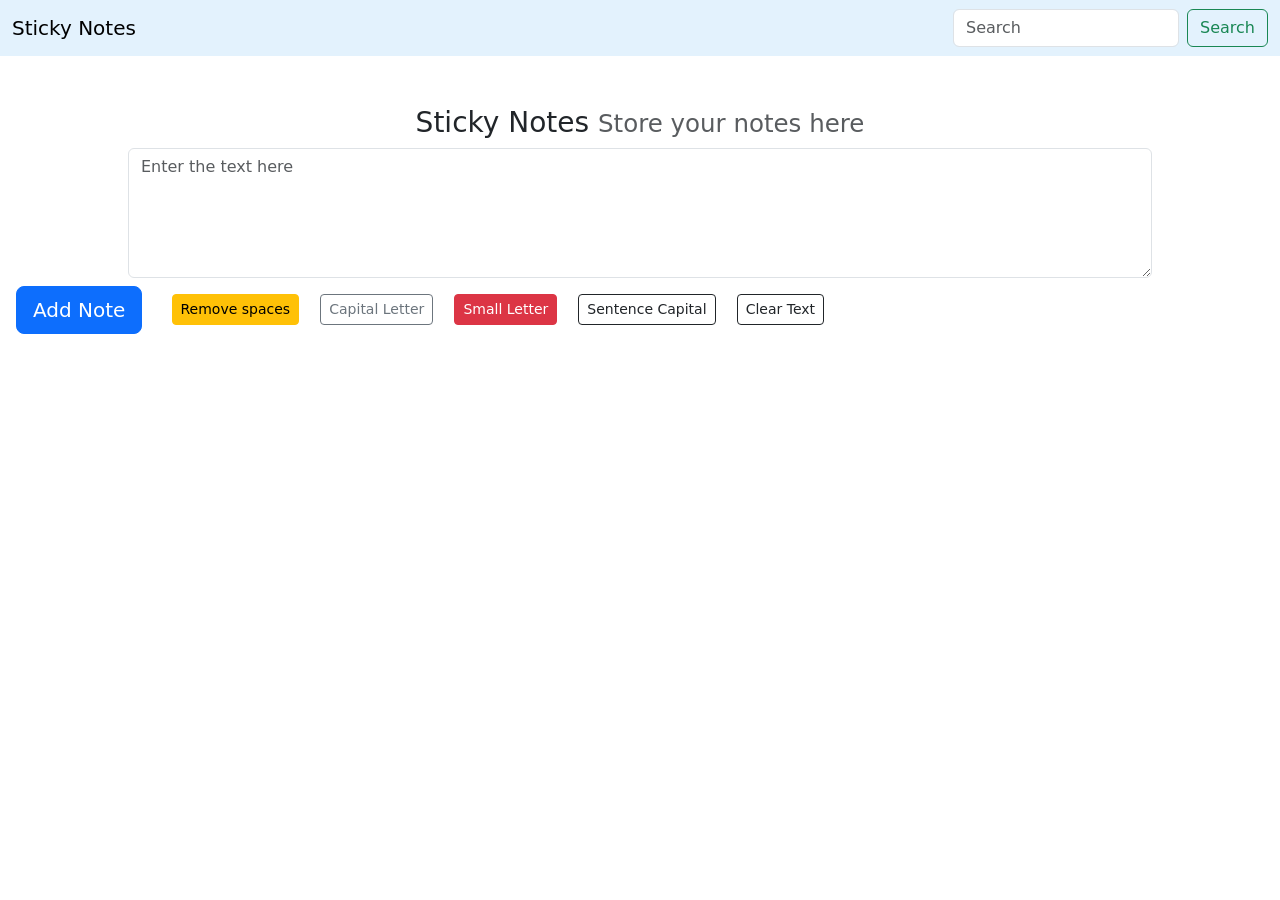
==== index.html @ bca7abe9 "some other" ====
<!doctype html>
<html lang="en">
  <head>
    <meta charset="utf-8">
    <meta name="viewport" content="width=device-width, initial-scale=1">
    <title>Welcome to Notes App</title>
    <link href="https://cdn.jsdelivr.net/npm/bootstrap@5.3.3/dist/css/bootstrap.min.css" rel="stylesheet" integrity="sha384-QWTKZyjpPEjISv5WaRU9OFeRpok6YctnYmDr5pNlyT2bRjXh0JMhjY6hW+ALEwIH" crossorigin="anonymous">
    <link rel="stylesheet" href="Notes.css">
  </head>
  <body>
   <nav class="navbar" style="background-color: #e3f2fd;">
  <div class="container-fluid">
    <a class="navbar-brand">Sticky Notes</a>
    <form class="d-flex" role="search">
      <input class="form-control me-2" type="search" placeholder="Search" aria-label="Search" id="search"> <label for="search">
      <button class="btn btn-outline-success" >Search</button></label>
    </form>
  </div>
</nav>
<div class="alert">
</div>
<h3 class="mainheading">
  Sticky Notes
  <small class="text-body-secondary">Store your notes here</small>
</h3>
<div class="textareadiv">
      <textarea class="form-control" id="notesarea" rows="3" placeholder="Enter the text here"></textarea>
    <button type="button" class="btn btn-primary btn-lg my-2 mx-3" id="btnnotes">Add Note</button>
    <button type="button" class="btn btn-warning btn-sm my-2 mx-2" id="removebtn">Remove spaces</button>
    <button type="button" class="btn btn-outline-secondary btn-sm my-2 mx-2" id="capitalbtn">Capital Letter</button>
    <button type="button" class="btn btn-danger btn-sm  my-2 mx-2" id="smallbtn">Small Letter</button>
    <button type="button" class="btn btn-outline-dark btn-sm  my-2 mx-2" id="firstletter">Sentence Capital</button>
    <button type="button" class="btn btn-outline-dark btn-sm my-2 mx-2" id="clear">Clear  Text</button>
</div>
<section class="notesadd">
</section>
<script src="https://cdn.jsdelivr.net/npm/bootstrap@5.3.3/dist/js/bootstrap.bundle.min.js" integrity="sha384-YvpcrYf0tY3lHB60NNkmXc5s9fDVZLESaAA55NDzOxhy9GkcIdslK1eN7N6jIeHz" crossorigin="anonymous"></script>
<script src="notes.js"></script>
  </body>
</html>
---- Notes.css ----
.mainheading{
    text-align: center;
}
#notesarea{
    width: 80%;
    margin-left: auto;
    margin-right: auto;
    height: 130px;
}
#btnnotes{
    display: inline-block;
    margin-left: auto;
    margin-right: auto;
}
.button{
    display: inline-block;
    margin-right: 5px;
    margin-top: 45px;
}
.card{
   flex-grow: 1;
   margin-left: 10px;
}
.notesadd{
    margin-top: 78px;
    display: flex;
    flex-wrap: wrap;
    justify-content: space-between;
}
.searchchange{
    background-color: yellow;
}
@media (max-width:450px){
    #notesarea{
        width: 95%;
    }
}
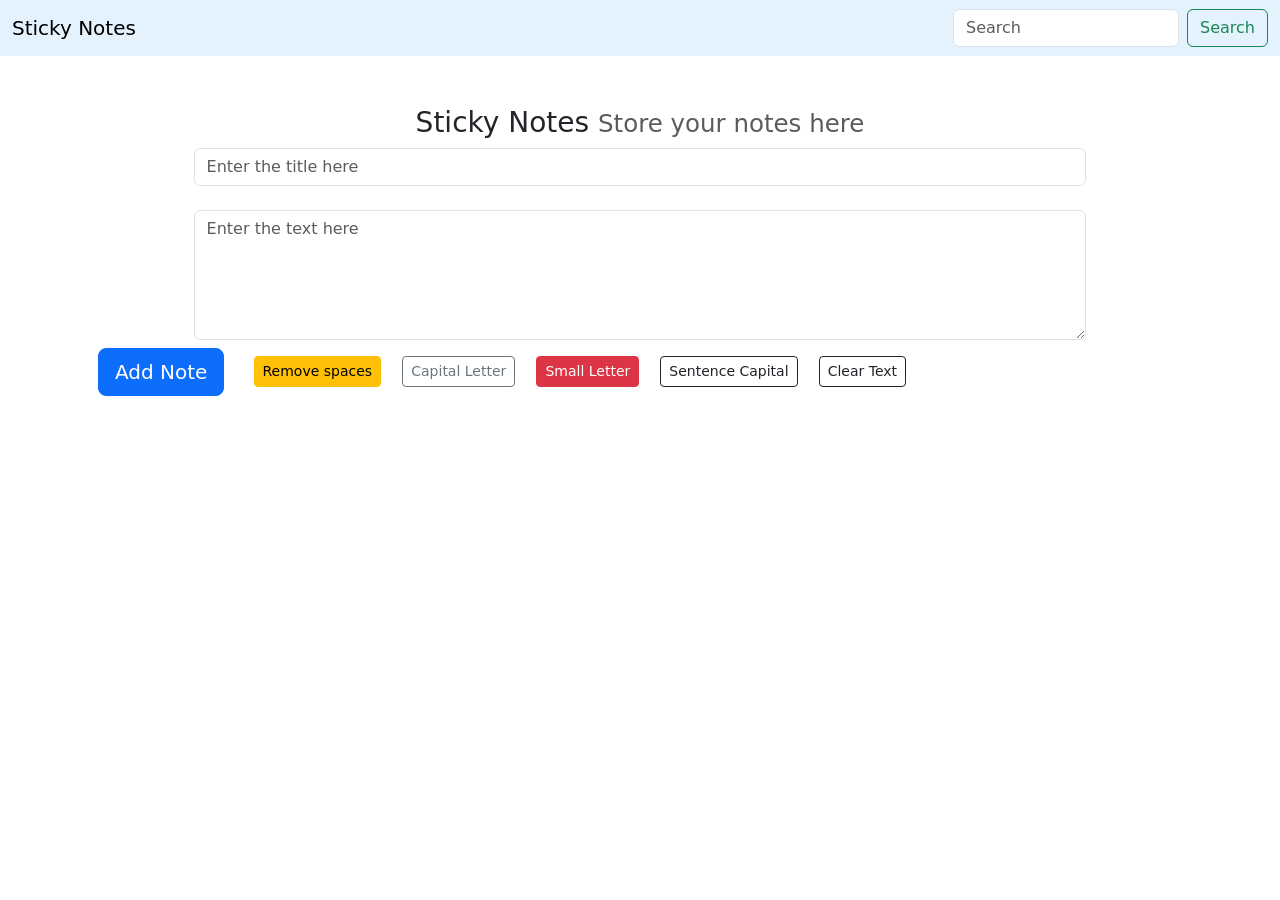
==== commit 3b0c556d: "the title added to this" ====
--- a/index.html
+++ b/index.html
@@ -1,40 +1,102 @@
-<!doctype html>
+<!DOCTYPE html>
 <html lang="en">
   <head>
-    <meta charset="utf-8">
-    <meta name="viewport" content="width=device-width, initial-scale=1">
+    <meta charset="utf-8" />
+    <meta name="viewport" content="width=device-width, initial-scale=1" />
     <title>Welcome to Notes App</title>
-    <link href="https://cdn.jsdelivr.net/npm/bootstrap@5.3.3/dist/css/bootstrap.min.css" rel="stylesheet" integrity="sha384-QWTKZyjpPEjISv5WaRU9OFeRpok6YctnYmDr5pNlyT2bRjXh0JMhjY6hW+ALEwIH" crossorigin="anonymous">
-    <link rel="stylesheet" href="Notes.css">
+    <link
+      href="https://cdn.jsdelivr.net/npm/bootstrap@5.3.3/dist/css/bootstrap.min.css"
+      rel="stylesheet"
+      integrity="sha384-QWTKZyjpPEjISv5WaRU9OFeRpok6YctnYmDr5pNlyT2bRjXh0JMhjY6hW+ALEwIH"
+      crossorigin="anonymous"
+    />
+    <link rel="stylesheet" href="Notes.css" />
   </head>
   <body>
-   <nav class="navbar" style="background-color: #e3f2fd;">
-  <div class="container-fluid">
-    <a class="navbar-brand">Sticky Notes</a>
-    <form class="d-flex" role="search">
-      <input class="form-control me-2" type="search" placeholder="Search" aria-label="Search" id="search"> <label for="search">
-      <button class="btn btn-outline-success" >Search</button></label>
-    </form>
-  </div>
-</nav>
-<div class="alert">
-</div>
-<h3 class="mainheading">
-  Sticky Notes
-  <small class="text-body-secondary">Store your notes here</small>
-</h3>
-<div class="textareadiv">
-      <textarea class="form-control" id="notesarea" rows="3" placeholder="Enter the text here"></textarea>
-    <button type="button" class="btn btn-primary btn-lg my-2 mx-3" id="btnnotes">Add Note</button>
-    <button type="button" class="btn btn-warning btn-sm my-2 mx-2" id="removebtn">Remove spaces</button>
-    <button type="button" class="btn btn-outline-secondary btn-sm my-2 mx-2" id="capitalbtn">Capital Letter</button>
-    <button type="button" class="btn btn-danger btn-sm  my-2 mx-2" id="smallbtn">Small Letter</button>
-    <button type="button" class="btn btn-outline-dark btn-sm  my-2 mx-2" id="firstletter">Sentence Capital</button>
-    <button type="button" class="btn btn-outline-dark btn-sm my-2 mx-2" id="clear">Clear  Text</button>
-</div>
-<section class="notesadd">
-</section>
-<script src="https://cdn.jsdelivr.net/npm/bootstrap@5.3.3/dist/js/bootstrap.bundle.min.js" integrity="sha384-YvpcrYf0tY3lHB60NNkmXc5s9fDVZLESaAA55NDzOxhy9GkcIdslK1eN7N6jIeHz" crossorigin="anonymous"></script>
-<script src="notes.js"></script>
+    <nav class="navbar" style="background-color: #e3f2fd">
+      <div class="container-fluid">
+        <a class="navbar-brand">Sticky Notes</a>
+        <form class="d-flex" role="search">
+          <input
+            class="form-control me-2"
+            type="search"
+            placeholder="Search"
+            aria-label="Search"
+            id="search"
+          />
+          <label for="search">
+            <button class="btn btn-outline-success">Search</button></label
+          >
+        </form>
+      </div>
+    </nav>
+    <div class="alert"></div>
+    <h3 class="mainheading">
+      Sticky Notes
+      <small class="text-body-secondary">Store your notes here</small>
+    </h3>
+    <div class="textareadiv container">
+      <input
+        type="text"
+        class="form-control mb-4"
+        id="title"
+        placeholder="Enter the title here"
+      />
+      <textarea
+        class="form-control"
+        id="notesarea"
+        rows="3"
+        placeholder="Enter the text here"
+      ></textarea>
+      <button
+        type="button"
+        class="btn btn-primary btn-lg my-2 mx-3"
+        id="btnnotes"
+      >
+        Add Note
+      </button>
+      <button
+        type="button"
+        class="btn btn-warning btn-sm my-2 mx-2"
+        id="removebtn"
+      >
+        Remove spaces
+      </button>
+      <button
+        type="button"
+        class="btn btn-outline-secondary btn-sm my-2 mx-2"
+        id="capitalbtn"
+      >
+        Capital Letter
+      </button>
+      <button
+        type="button"
+        class="btn btn-danger btn-sm my-2 mx-2"
+        id="smallbtn"
+      >
+        Small Letter
+      </button>
+      <button
+        type="button"
+        class="btn btn-outline-dark btn-sm my-2 mx-2"
+        id="firstletter"
+      >
+        Sentence Capital
+      </button>
+      <button
+        type="button"
+        class="btn btn-outline-dark btn-sm my-2 mx-2"
+        id="clear"
+      >
+        Clear Text
+      </button>
+    </div>
+    <section class="notesadd"></section>
+    <script
+      src="https://cdn.jsdelivr.net/npm/bootstrap@5.3.3/dist/js/bootstrap.bundle.min.js"
+      integrity="sha384-YvpcrYf0tY3lHB60NNkmXc5s9fDVZLESaAA55NDzOxhy9GkcIdslK1eN7N6jIeHz"
+      crossorigin="anonymous"
+    ></script>
+    <script src="notes.js"></script>
   </body>
-</html>+</html>
--- a/Notes.css
+++ b/Notes.css
@@ -1,37 +1,42 @@
-.mainheading{
-    text-align: center;
+.mainheading {
+  text-align: center;
 }
-#notesarea{
-    width: 80%;
-    margin-left: auto;
-    margin-right: auto;
-    height: 130px;
+#notesarea {
+  width: 80%;
+  margin-left: auto;
+  margin-right: auto;
+  height: 130px;
 }
-#btnnotes{
-    display: inline-block;
-    margin-left: auto;
-    margin-right: auto;
+#title {
+  width: 80%;
+  margin-left: auto;
+  margin-right: auto;
 }
-.button{
-    display: inline-block;
-    margin-right: 5px;
-    margin-top: 45px;
+#btnnotes {
+  display: inline-block;
+  margin-left: auto;
+  margin-right: auto;
 }
-.card{
-   flex-grow: 1;
-   margin-left: 10px;
+.button {
+  display: inline-block;
+  margin-right: 5px;
+  margin-top: 45px;
 }
-.notesadd{
-    margin-top: 78px;
-    display: flex;
-    flex-wrap: wrap;
-    justify-content: space-between;
+.card {
+  flex-grow: 1;
+  margin-left: 10px;
 }
-.searchchange{
-    background-color: yellow;
+.notesadd {
+  margin-top: 78px;
+  display: flex;
+  flex-wrap: wrap;
+  justify-content: space-between;
 }
-@media (max-width:450px){
-    #notesarea{
-        width: 95%;
-    }
-}+.searchchange {
+  background-color: yellow;
+}
+@media (max-width: 450px) {
+  #notesarea {
+    width: 95%;
+  }
+}
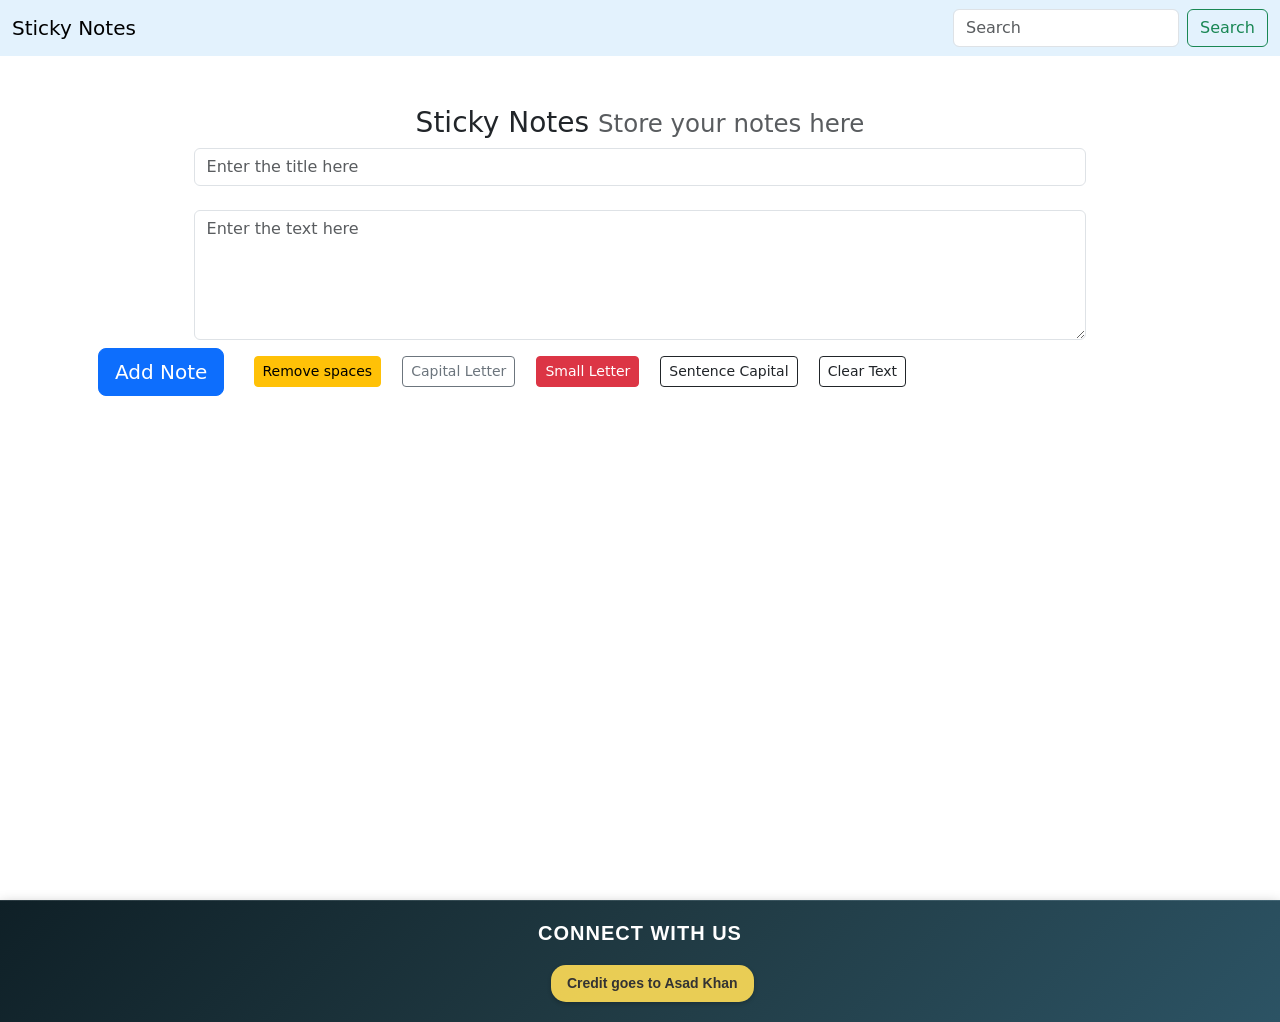
==== commit 4e2b8b58: "footer added" ====
--- a/index.html
+++ b/index.html
@@ -1,102 +1,143 @@
-<!DOCTYPE html>
-<html lang="en">
-  <head>
-    <meta charset="utf-8" />
-    <meta name="viewport" content="width=device-width, initial-scale=1" />
-    <title>Welcome to Notes App</title>
-    <link
-      href="https://cdn.jsdelivr.net/npm/bootstrap@5.3.3/dist/css/bootstrap.min.css"
-      rel="stylesheet"
-      integrity="sha384-QWTKZyjpPEjISv5WaRU9OFeRpok6YctnYmDr5pNlyT2bRjXh0JMhjY6hW+ALEwIH"
-      crossorigin="anonymous"
-    />
-    <link rel="stylesheet" href="Notes.css" />
-  </head>
-  <body>
-    <nav class="navbar" style="background-color: #e3f2fd">
-      <div class="container-fluid">
-        <a class="navbar-brand">Sticky Notes</a>
-        <form class="d-flex" role="search">
-          <input
-            class="form-control me-2"
-            type="search"
-            placeholder="Search"
-            aria-label="Search"
-            id="search"
-          />
-          <label for="search">
-            <button class="btn btn-outline-success">Search</button></label
-          >
-        </form>
-      </div>
-    </nav>
-    <div class="alert"></div>
-    <h3 class="mainheading">
-      Sticky Notes
-      <small class="text-body-secondary">Store your notes here</small>
-    </h3>
-    <div class="textareadiv container">
-      <input
-        type="text"
-        class="form-control mb-4"
-        id="title"
-        placeholder="Enter the title here"
-      />
-      <textarea
-        class="form-control"
-        id="notesarea"
-        rows="3"
-        placeholder="Enter the text here"
-      ></textarea>
-      <button
-        type="button"
-        class="btn btn-primary btn-lg my-2 mx-3"
-        id="btnnotes"
-      >
-        Add Note
-      </button>
-      <button
-        type="button"
-        class="btn btn-warning btn-sm my-2 mx-2"
-        id="removebtn"
-      >
-        Remove spaces
-      </button>
-      <button
-        type="button"
-        class="btn btn-outline-secondary btn-sm my-2 mx-2"
-        id="capitalbtn"
-      >
-        Capital Letter
-      </button>
-      <button
-        type="button"
-        class="btn btn-danger btn-sm my-2 mx-2"
-        id="smallbtn"
-      >
-        Small Letter
-      </button>
-      <button
-        type="button"
-        class="btn btn-outline-dark btn-sm my-2 mx-2"
-        id="firstletter"
-      >
-        Sentence Capital
-      </button>
-      <button
-        type="button"
-        class="btn btn-outline-dark btn-sm my-2 mx-2"
-        id="clear"
-      >
-        Clear Text
-      </button>
-    </div>
-    <section class="notesadd"></section>
-    <script
-      src="https://cdn.jsdelivr.net/npm/bootstrap@5.3.3/dist/js/bootstrap.bundle.min.js"
-      integrity="sha384-YvpcrYf0tY3lHB60NNkmXc5s9fDVZLESaAA55NDzOxhy9GkcIdslK1eN7N6jIeHz"
-      crossorigin="anonymous"
-    ></script>
-    <script src="notes.js"></script>
-  </body>
-</html>
+<!DOCTYPE html>
+<html lang="en">
+  <head>
+    <meta charset="utf-8" />
+    <meta
+      name="description"
+      content="Create and manage your sticky notes online. A simple and intuitive note-taking app to help you stay organized and focused. Access your notes from anywhere, anytime."
+    />
+    <meta
+      name="keywords"
+      content="sticky notes, online notes, note-taking app, organization, productivity, reminders, to-do lists"
+    />
+    <meta name="viewport" content="width=device-width, initial-scale=1" />
+    <title>Sticky Notes</title>
+    <link
+      href="https://cdn.jsdelivr.net/npm/bootstrap@5.3.3/dist/css/bootstrap.min.css"
+      rel="stylesheet"
+      integrity="sha384-QWTKZyjpPEjISv5WaRU9OFeRpok6YctnYmDr5pNlyT2bRjXh0JMhjY6hW+ALEwIH"
+      crossorigin="anonymous"
+    />
+    <meta
+      name="google-site-verification"
+      content="UO9CCAlmazwyAVOdNfr0YHw01mjBa-4L07FTNkljF_A"
+    />
+    <link rel="icon" type="image/png" href="/favicon-48x48.png" sizes="48x48" />
+    <link rel="icon" type="image/svg+xml" href="/favicon.svg" />
+    <link rel="shortcut icon" href="/favicon.ico" />
+    <link rel="apple-touch-icon" sizes="180x180" href="/apple-touch-icon.png" />
+    <meta name="apple-mobile-web-app-title" content="Sticky Note" />
+    <link rel="manifest" href="/site.webmanifest" />
+    <link rel="stylesheet" href="Notes.css" />
+  </head>
+  <body>
+    <div class="app">
+      <nav class="navbar" style="background-color: #e3f2fd">
+        <div class="container-fluid">
+          <a class="navbar-brand">Sticky Notes</a>
+          <form class="d-flex" role="search">
+            <input
+              class="form-control me-2"
+              type="search"
+              placeholder="Search"
+              aria-label="Search"
+              id="search"
+            />
+            <label for="search">
+              <button class="btn btn-outline-success">Search</button></label
+            >
+          </form>
+        </div>
+      </nav>
+      <div class="alert"></div>
+      <h3 class="mainheading">
+        Sticky Notes
+        <small class="text-body-secondary">Store your notes here</small>
+      </h3>
+      <div class="textareadiv container">
+        <input
+          type="text"
+          class="form-control mb-4"
+          id="title"
+          placeholder="Enter the title here"
+        />
+        <textarea
+          class="form-control"
+          id="notesarea"
+          rows="3"
+          placeholder="Enter the text here"
+        ></textarea>
+        <button
+          type="button"
+          class="btn btn-primary btn-lg my-2 mx-3"
+          id="btnnotes"
+        >
+          Add Note
+        </button>
+        <button
+          type="button"
+          class="btn btn-warning btn-sm my-2 mx-2"
+          id="removebtn"
+        >
+          Remove spaces
+        </button>
+        <button
+          type="button"
+          class="btn btn-outline-secondary btn-sm my-2 mx-2"
+          id="capitalbtn"
+        >
+          Capital Letter
+        </button>
+        <button
+          type="button"
+          class="btn btn-danger btn-sm my-2 mx-2"
+          id="smallbtn"
+        >
+          Small Letter
+        </button>
+        <button
+          type="button"
+          class="btn btn-outline-dark btn-sm my-2 mx-2"
+          id="firstletter"
+        >
+          Sentence Capital
+        </button>
+        <button
+          type="button"
+          class="btn btn-outline-dark btn-sm my-2 mx-2"
+          id="clear"
+        >
+          Clear Text
+        </button>
+      </div>
+      <section class="notesadd"></section>
+    </div>
+    <footer class="footer">
+      <div class="container">
+        <h6 class="connect-title">Connect with Us</h6>
+        <a
+          href="https://www.asadkhan.site/"
+          target="_blank"
+          class="portfolio-link"
+          title="Go to my Portfolio"
+        >
+          <i class="github-icon"></i>
+          <img
+            class="image"
+            src="https://res.cloudinary.com/diinrpqko/image/upload/w_1000,c_fill,ar_1:1,g_auto,r_max,bo_5px_solid_red,b_rgb:262c35/v1721721299/Profile-picture/dpqqqt7xitjjj1upajp8.png"
+            alt=""
+          />
+        </a>
+        <div class="credit">
+          <strong> Credit goes to Asad Khan </strong>
+        </div>
+      </div>
+    </footer>
+    <script
+      src="https://cdn.jsdelivr.net/npm/bootstrap@5.3.3/dist/js/bootstrap.bundle.min.js"
+      integrity="sha384-YvpcrYf0tY3lHB60NNkmXc5s9fDVZLESaAA55NDzOxhy9GkcIdslK1eN7N6jIeHz"
+      crossorigin="anonymous"
+    ></script>
+    <script src="notes.js"></script>
+  </body>
+</html>
--- a/Notes.css
+++ b/Notes.css
@@ -1,42 +1,132 @@
-.mainheading {
-  text-align: center;
-}
-#notesarea {
-  width: 80%;
-  margin-left: auto;
-  margin-right: auto;
-  height: 130px;
-}
-#title {
-  width: 80%;
-  margin-left: auto;
-  margin-right: auto;
-}
-#btnnotes {
-  display: inline-block;
-  margin-left: auto;
-  margin-right: auto;
-}
-.button {
-  display: inline-block;
-  margin-right: 5px;
-  margin-top: 45px;
-}
-.card {
-  flex-grow: 1;
-  margin-left: 10px;
-}
-.notesadd {
-  margin-top: 78px;
-  display: flex;
-  flex-wrap: wrap;
-  justify-content: space-between;
-}
-.searchchange {
-  background-color: yellow;
-}
-@media (max-width: 450px) {
-  #notesarea {
-    width: 95%;
-  }
-}
+.mainheading {
+  text-align: center;
+}
+#notesarea {
+  width: 80%;
+  margin-left: auto;
+  margin-right: auto;
+  height: 130px;
+}
+.searchchange {
+  background-color: yellow; /* Change this to your desired highlight color */
+  color: red; /* Change this to your desired text color */
+}
+#title {
+  width: 80%;
+  margin-left: auto;
+  margin-right: auto;
+}
+#btnnotes {
+  display: inline-block;
+  margin-left: auto;
+  margin-right: auto;
+}
+.button {
+  display: inline-block;
+  margin-right: 5px;
+  margin-top: 45px;
+}
+.card {
+  flex-grow: 1;
+  margin-left: 10px;
+}
+.notesadd {
+  margin-top: 78px;
+  display: flex;
+  flex-wrap: wrap;
+  justify-content: space-between;
+}
+.searchchange {
+  background-color: yellow;
+}
+.app {
+  min-height: 100vh;
+}
+.footer {
+  background: linear-gradient(135deg, #0f2027, #203a43, #2c5364);
+  color: white;
+  position: relative;
+  bottom: 0;
+  width: 100%;
+  padding: 20px 0;
+  box-shadow: 0 4px 12px rgba(0, 0, 0, 0.3);
+  font-family: "Segoe UI", Tahoma, Geneva, Verdana, sans-serif;
+  border-top: 1px solid rgba(255, 255, 255, 0.1);
+  text-align: center;
+}
+
+.connect-title {
+  font-size: 20px;
+  margin-top: 0px;
+  margin-bottom: 0px;
+  letter-spacing: 1px;
+  font-weight: bold;
+  text-transform: uppercase;
+}
+
+.portfolio-link {
+  color: white;
+  transition: color 0.3s, transform 0.3s, background-color 0.3s;
+  text-decoration: none;
+  display: inline-block;
+  margin: 0 10px;
+  border: none;
+  border-radius: 20px;
+  background-color: rgba(255, 255, 255, 0.1);
+  box-shadow: 0 2px 5px rgba(0, 0, 0, 0.2);
+}
+
+
+.portfolio-link:hover {
+  color: #ffdd57;
+  background-color: rgba(255, 255, 255, 0.2);
+  transform: scale(1.05);
+}
+
+.credit {
+  font-size: 14px;
+  margin-top: 20px;
+  background-color: rgba(255, 221, 87, 0.9);
+  color: #333;
+  padding: 8px 16px;
+  border-radius: 15px;
+  display: inline-block;
+  font-weight: bold;
+  box-shadow: 0 2px 4px rgba(0, 0, 0, 0.2);
+  text-align: center;
+}
+
+.image {
+  width: 50px;
+  vertical-align: middle;
+  box-shadow: 0 2px 4px rgba(0, 0, 0, 0.2);
+}
+
+@media (max-width: 768px) {
+  .footer {
+    padding: 15px 0;
+  }
+
+  .connect-title {
+    font-size: 18px;
+  }
+
+  .credit {
+    font-size: 12px;
+    padding: 6px 12px;
+  }
+}
+
+@media (max-width: 300px) {
+  .image {
+    width: 30px;
+  }
+}
+@media (max-width: 450px) {
+  #notesarea {
+    width: 95%;
+  }
+  #title {
+    width: 95%;
+  }
+}
